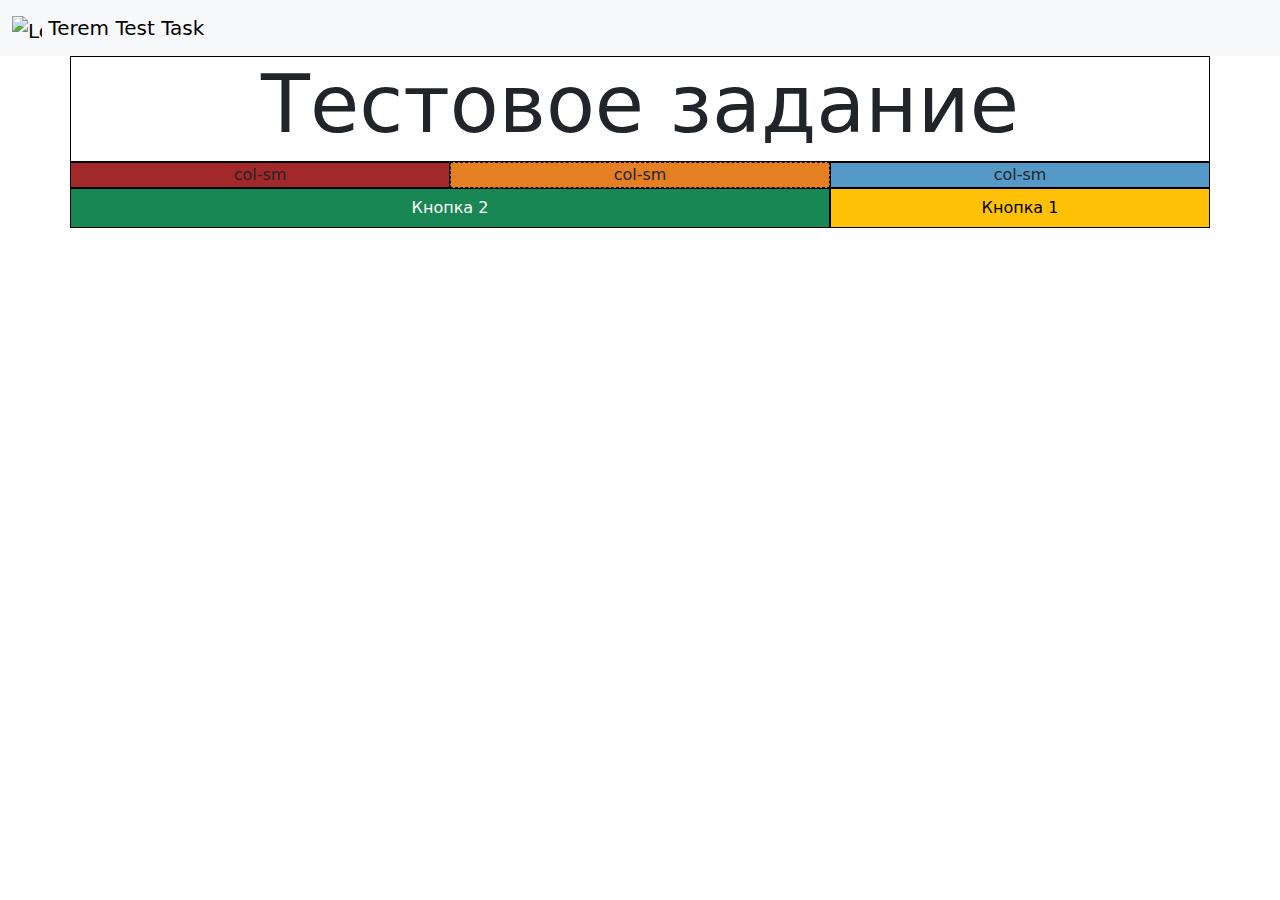
==== test task/page/index.html @ f035d611 "feature: complete task 1 for HTML & CSS" ====
<!DOCTYPE html>
<html lang="ru">
<head>
    <meta charset="UTF-8">
    <meta name="viewport" content="width=device-width, initial-scale=1">
    <meta name="author" content="Victoria Matynyan">
    <meta name="description" content="lorem ipsum">
    <meta name="keywords" content="html, html5, css, css3, javascript, bootstrap, jquery">
    <title>Тест</title>
    <link href="https://cdn.jsdelivr.net/npm/bootstrap@5.3.3/dist/css/bootstrap.min.css" rel="stylesheet" integrity="sha384-QWTKZyjpPEjISv5WaRU9OFeRpok6YctnYmDr5pNlyT2bRjXh0JMhjY6hW+ALEwIH" crossorigin="anonymous">
    <link rel="stylesheet" href="./index.css">
</head>
<body>
    <header class="header">
        <nav class="navbar bg-body-tertiary">
            <div class="container-xxl">
              <a class="navbar-brand" href="#">
                <img src="https://getbootstrap.com/docs/5.3/assets/brand/bootstrap-logo.svg" alt="Logo" width="30" height="24" class="d-inline-block align-text-top">
                Terem Test Task
              </a>
            </div>
          </nav>
    </header>
    <main class="main">
        <div class="container text-center">
            <div class="row">
                <div class="col">
                  <h1 class="display-1">Тестовое задание</h1>
                </div>
            </div>
            <div class="row">
                <div class="col col-sm bg-red">col-sm</div>
                <div class="col col-sm dashed bg-orange">col-sm</div>
                <div class="col col-sm bg-yellow">col-sm</div>
              </div>
            <div class="row">
              <div class="col col-btn col-8">
                <button type="button" class="btn btn-success">Кнопка 2</button>
              </div>
              <div class="col col-btn col-4">
                <button type="button" class="btn btn-warning">Кнопка 1</button>
              </div>
            </div>
          </div>
    </main>
    <script src="https://code.jquery.com/jquery-3.7.1.js"></script>
    <script src="./index.js"></script>
</body>
</html>
---- test task/page/index.css ----
.col {
    border: 1px solid black;
}

.bg-red {
    background-color: #a32829;
}

.bg-orange {
    background-color: #E67E22;
}

.bg-yellow {
    background-color: #5499C7;
}

.col-btn {
    padding: 0;
}

.dashed {
    border-style: dashed;
}

.btn {
    width: 100%;
    border-radius: 0%;
    -webkit-border-radius: 0%;
    -moz-border-radius: 0%;
    -ms-border-radius: 0%;
    -o-border-radius: 0%;
}

@media only screen and (max-width: 575px) {
    /* Блоки должны быть 100% ширины и располагаться вертикально */
    .col {
        width: 100%;
    }
    .row {
        flex-direction: column;
    }
}
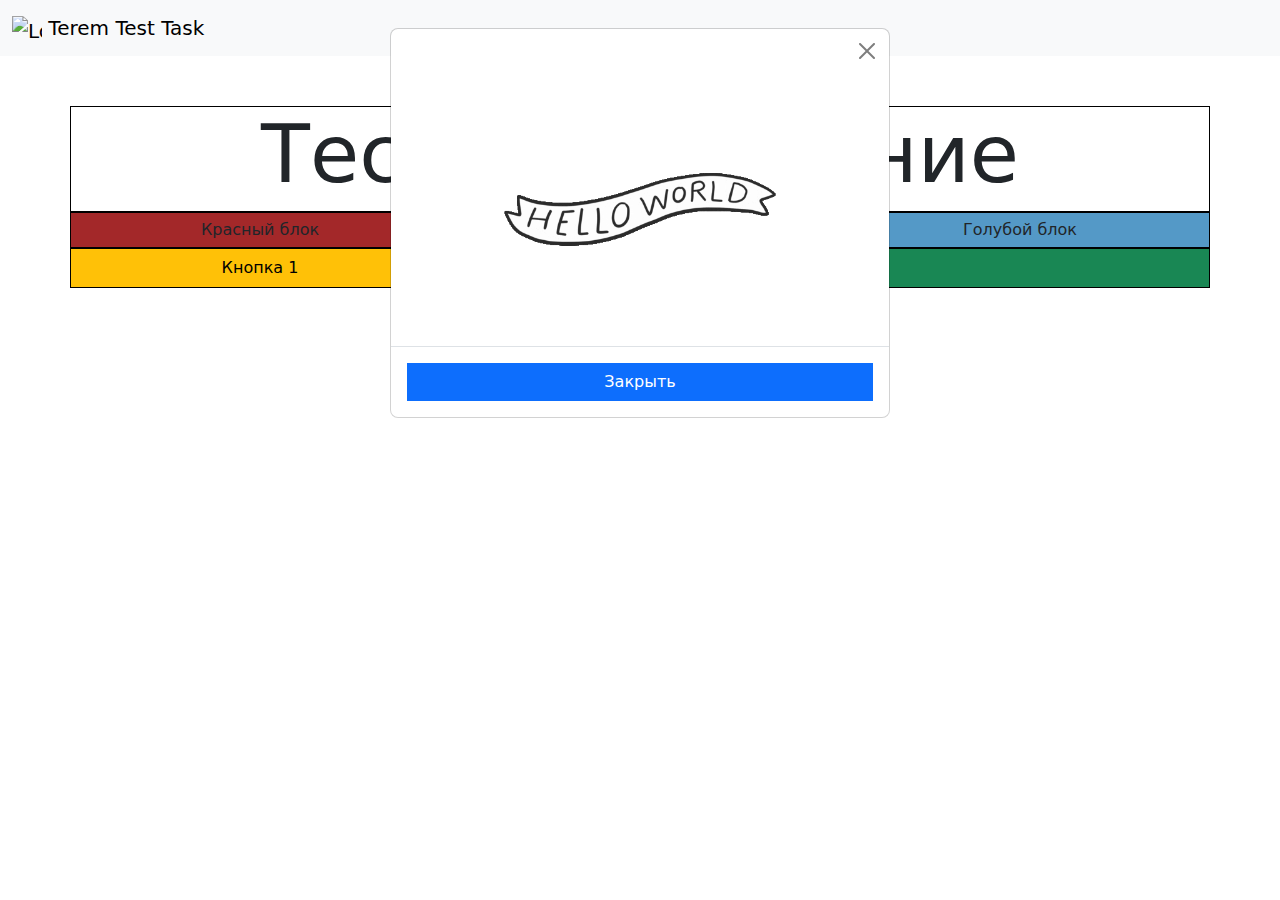
==== commit 344899b9: "feature: add page with a form: html, css & js, fix: blocks order" ====
--- a/test task/page/index.html
+++ b/test task/page/index.html
@@ -7,7 +7,7 @@
     <meta name="description" content="lorem ipsum">
     <meta name="keywords" content="html, html5, css, css3, javascript, bootstrap, jquery">
     <title>Тест</title>
-    <link href="https://cdn.jsdelivr.net/npm/bootstrap@5.3.3/dist/css/bootstrap.min.css" rel="stylesheet" integrity="sha384-QWTKZyjpPEjISv5WaRU9OFeRpok6YctnYmDr5pNlyT2bRjXh0JMhjY6hW+ALEwIH" crossorigin="anonymous">
+    <link href="https://cdn.jsdelivr.net/npm/bootstrap@5.3.3/dist/css/bootstrap.min.css" rel="stylesheet">
     <link rel="stylesheet" href="./index.css">
 </head>
 <body>
@@ -29,20 +29,32 @@
                 </div>
             </div>
             <div class="row">
-                <div class="col col-sm bg-red">col-sm</div>
-                <div class="col col-sm dashed bg-orange">col-sm</div>
-                <div class="col col-sm bg-yellow">col-sm</div>
+                <div class="col col-sm bg-red">Красный блок</div>
+                <div class="col col-sm dashed bg-orange">Оранжевый блок</div>
+                <div class="col col-sm bg-blue">Голубой блок</div>
               </div>
             <div class="row">
+              <div class="col col-btn col-4">
+                <button type="button" class="btn btn-warning" id="btn-toggle">Кнопка 1</button>
+              </div>
               <div class="col col-btn col-8">
-                <button type="button" class="btn btn-success">Кнопка 2</button>
-              </div>
-              <div class="col col-btn col-4">
-                <button type="button" class="btn btn-warning">Кнопка 1</button>
+                <button type="button" class="btn btn-success" id="btn-replace">Кнопка 2</button>
               </div>
             </div>
           </div>
     </main>
+    <div class="modal" tabindex="-1">
+      <div class="modal-dialog">
+        <div class="modal-content">
+          <button type="button" class="btn-close" data-bs-dismiss="modal" aria-label="Close"></button>
+            <img src="../../giphy.gif" class ="modal-img" alt="гифка с надписью привет мир">
+          <div class="modal-footer">
+            
+            <button type="button" class="btn btn-primary">Закрыть</button>
+          </div>
+        </div>
+      </div>
+    </div>
     <script src="https://code.jquery.com/jquery-3.7.1.js"></script>
     <script src="./index.js"></script>
 </body>
--- a/test task/page/index.css
+++ b/test task/page/index.css
@@ -1,5 +1,16 @@
+.main {
+    display: flex;
+    flex-direction: column;
+    margin-top: 50px;
+}
+
 .col {
     border: 1px solid black;
+    min-height: 36px;
+    text-align: center;
+    display: flex;
+    align-items: center;
+    justify-content: center;
 }
 
 .bg-red {
@@ -10,7 +21,7 @@
     background-color: #E67E22;
 }
 
-.bg-yellow {
+.bg-blue {
     background-color: #5499C7;
 }
 
@@ -31,6 +42,18 @@
     -o-border-radius: 0%;
 }
 
+.modal-img {
+    width: 300px;
+    display: flex;
+    align-self: center;
+}
+
+.btn-close {
+    display: flex;
+    align-self: end;
+    margin: 10px;
+}
+
 @media only screen and (max-width: 575px) {
     /* Блоки должны быть 100% ширины и располагаться вертикально */
     .col {
